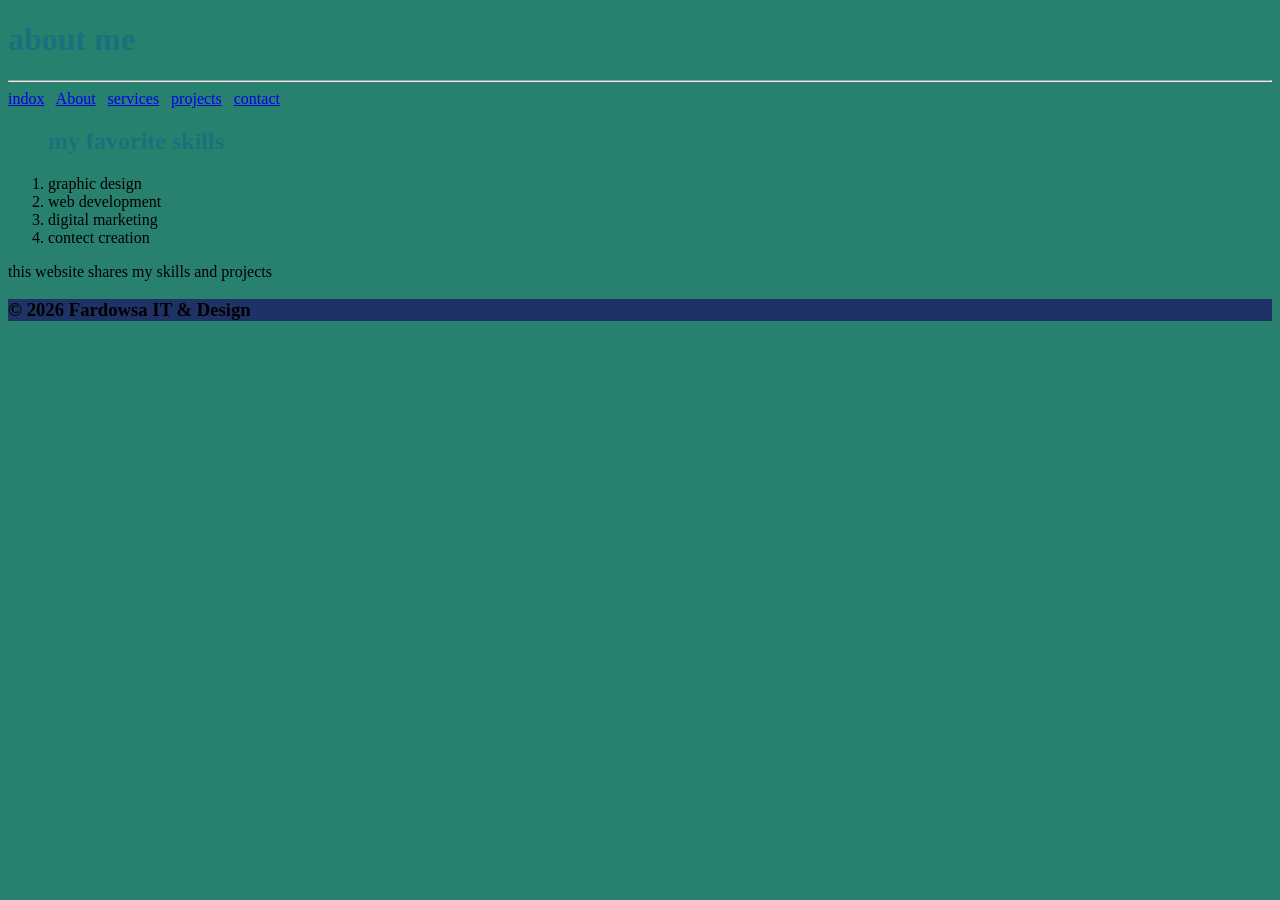
==== about me.html @ e84daacf "Add files via upload" ====
<!DOCTYPE html>
<html lang="en"
<head>
    
    <meta charset="utf-8">
    
    <title>fardowsa IT & desiner</title>
    <link rel="stylesheet" href="style.css">
</head>
<body style="background-color: hsl(168, 52%, 33%);">
    <header><h1>about me</h1></header>
    <nav style="text-align: left;">
        <hr>
        <a href="indox.html">indox</a>&nbsp;&nbsp;
        <a href="about me.html">About</a>&nbsp;&nbsp;
        <a href="services.html">services</a>&nbsp;&nbsp;
        <a href="projects.html">projects</a>&nbsp;&nbsp;
        <a href="contact.html">contact</a>&nbsp;&nbsp;

    </nav>
    <main>
        <ol>
            <p><h2>my favorite skills</h2></p>
            <li>graphic design</li>
            <li>web development</li>
            <li>digital marketing</li>
            <li>contect creation</li>

        </ol>
    <p>this website shares my skills and projects</p>
  
<footer><h3>© 2026 Fardowsa IT & Design</h3></footer></main> 
</body>
</html>
---- style.css ----
h1,h2{
    color: #17727e;
}
home{
    background-color: #dbeafe;
    padding: 60px;
}
about{
    background-color: rgb(25, 79, 103);
}
projects{
    background-color: #3b5579;
}
services{
    background-color: white;
}
contact{
    background-color: #dbeafe;
}
footer{
    background-color: #1e3265;
    color:rgb(56, 142, 157)
    text-alighn:center
    padding: 15px;
}
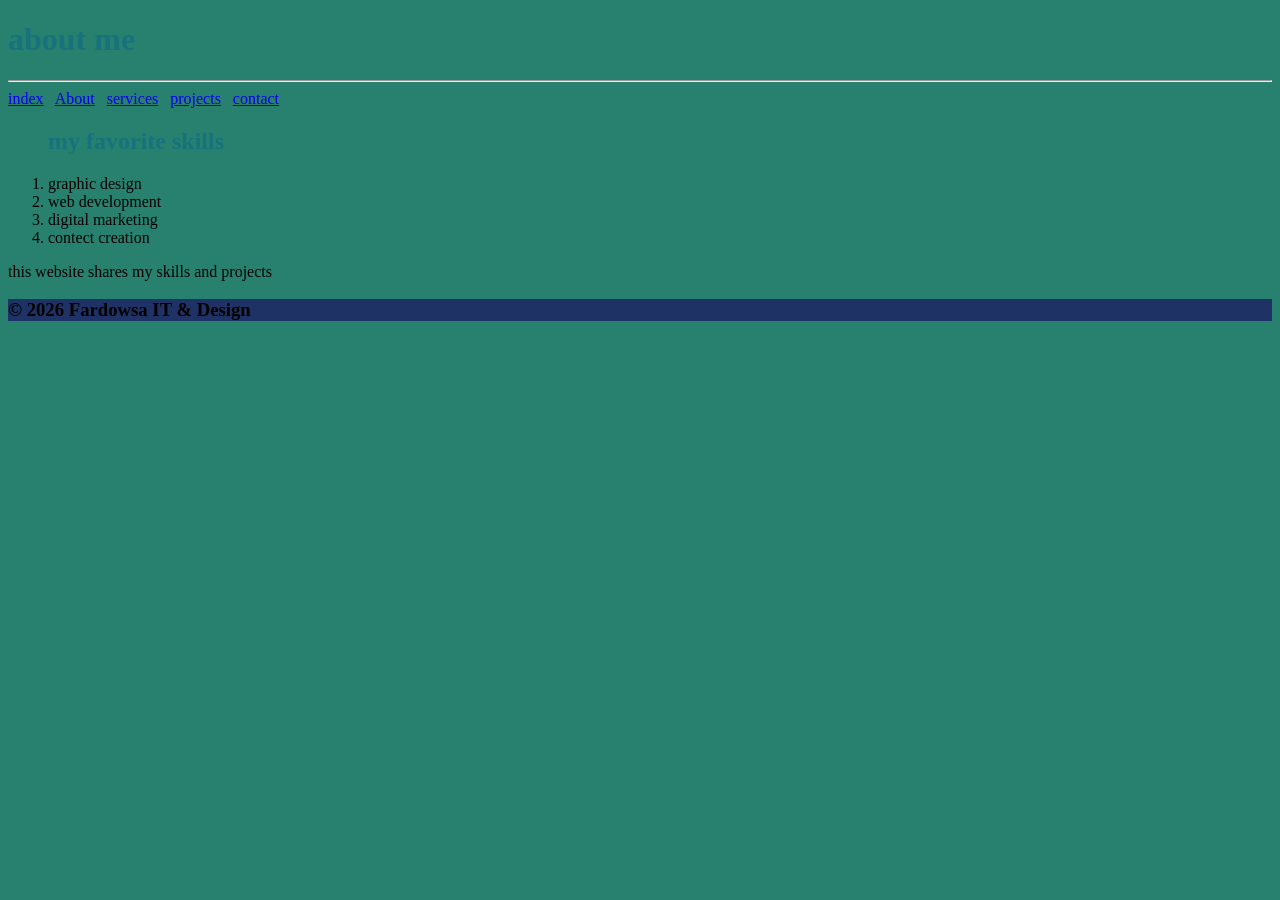
==== commit 089b06d3: "Add files via upload" ====
--- a/about me.html
+++ b/about me.html
@@ -11,7 +11,7 @@
     <header><h1>about me</h1></header>
     <nav style="text-align: left;">
         <hr>
-        <a href="indox.html">indox</a>&nbsp;&nbsp;
+        <a href="index.html">index</a>&nbsp;&nbsp;
         <a href="about me.html">About</a>&nbsp;&nbsp;
         <a href="services.html">services</a>&nbsp;&nbsp;
         <a href="projects.html">projects</a>&nbsp;&nbsp;
